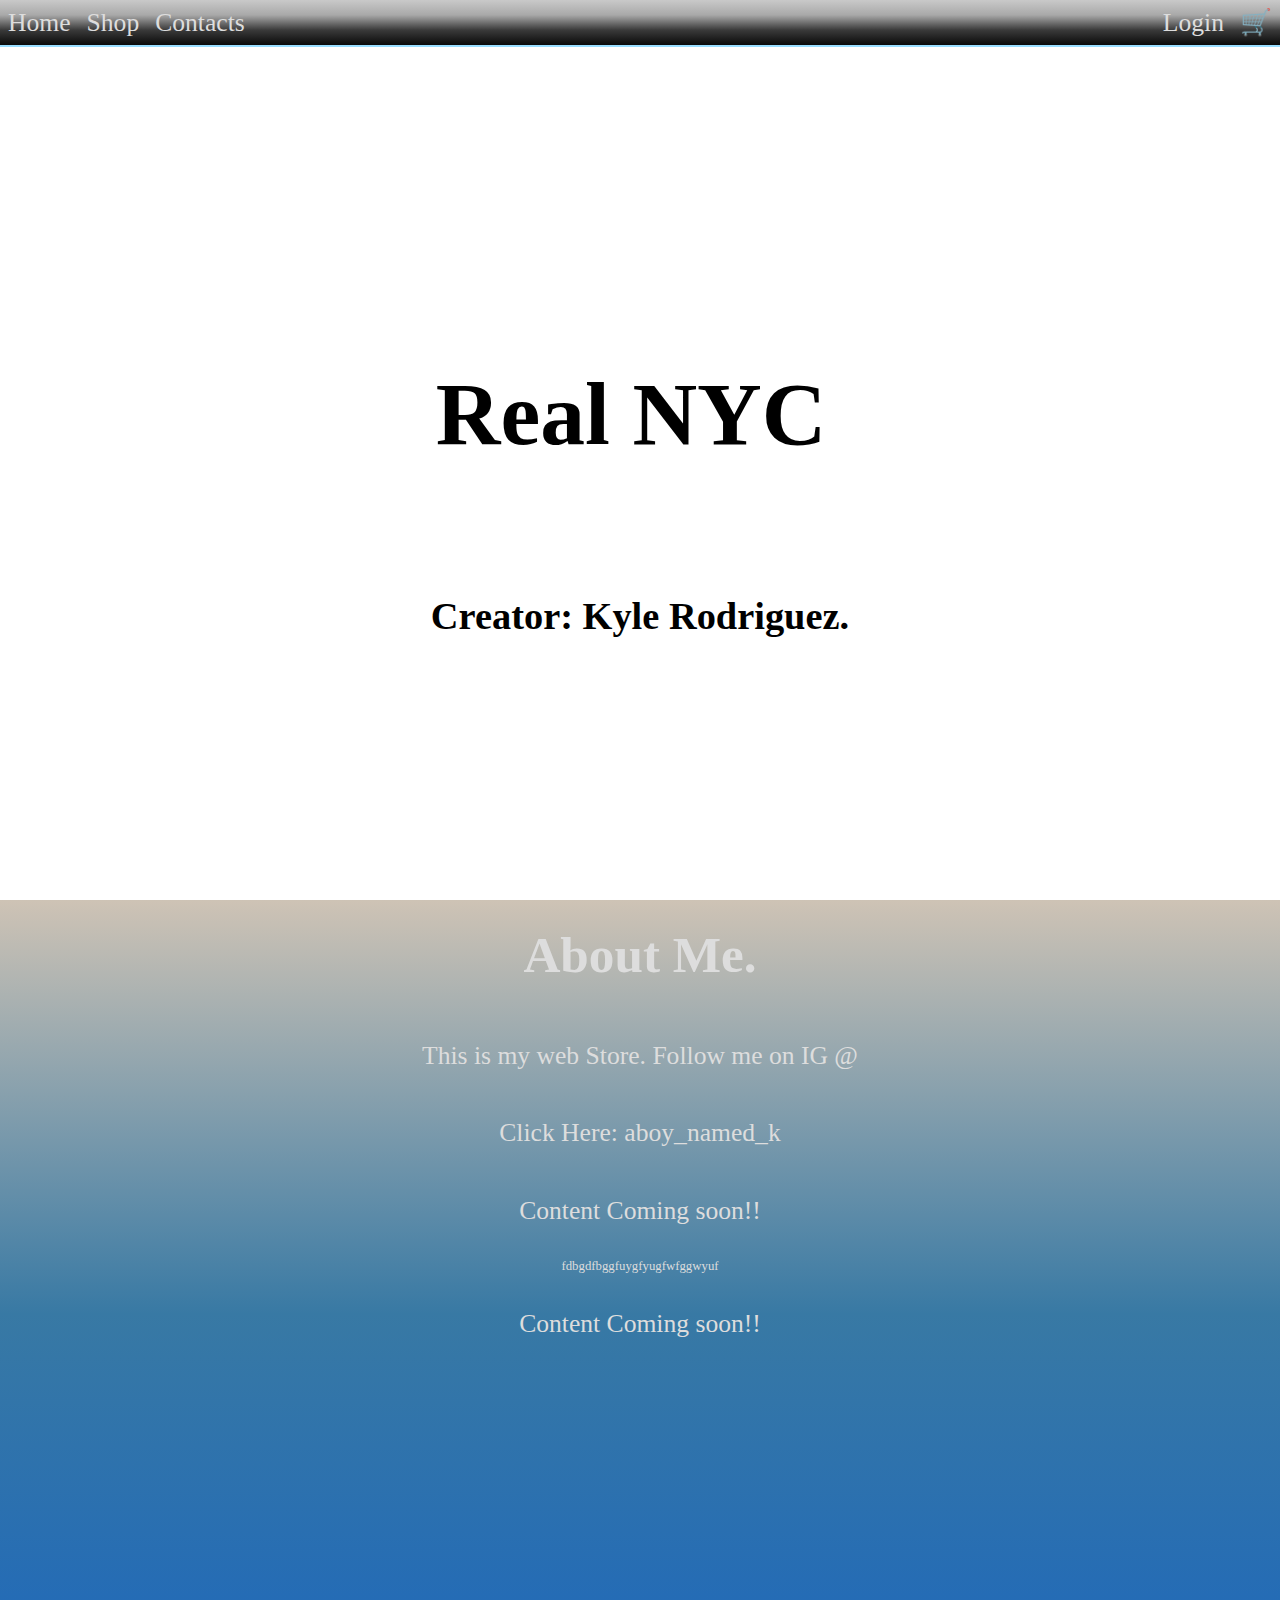
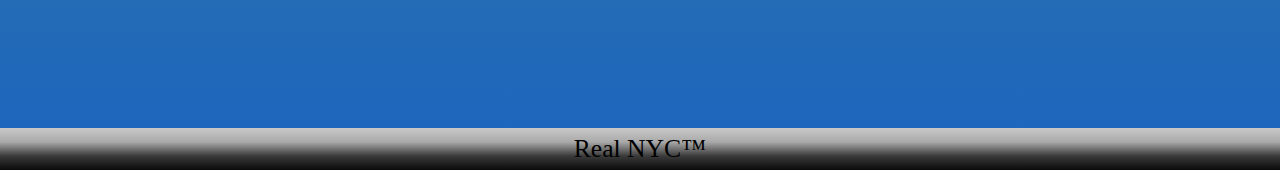
==== index.html @ 9d0abfe0 "Commit Project 1" ====
<!DOCTYPE html>
<html lang="en">

<head>

<meta charset="UTF-8">
<meta name="viewport" content="width=device-width, initial-scale=1.0">
<meta http-equiv="X-UA-Compatible" content="ie=edge">

       <title>Website Project 1</title>
       <link rel="stylesheet" href="css/reset.css">
       <link rel="stylesheet" href="css/main.css">
       <link rel="stylesheet" href="css/style.css">
       <link rel="stylesheet" href="css/mq-600-plus.css" media="(min-width:600px)">
</head>

<body>
<header>
<nav>
<ul>

        <li><a href="index.html">Home</a></li>
        <li><a href="Shop.html">Shop</a></li>
        <li><a href="Contacts.html">Contacts</a></li>
</ul>
</nav>

<nav>
<ul>
         <li><a href="Login.html">Login</a></li>
         <li><a href="Cart.html">&#128722;</a></li>
</ul>
</nav>
</header>

<section>
<article>
<h1>Real NYC</h1>
<h2>Creator: Kyle Rodriguez.</h2>

</article>
</section>

<section>
<h1>About Me.</h1>

<article>This is my web Store. Follow me on IG @ </article>

<p><a href="https://www.instagram.com/aboy_named_k/" target="_blank" rel="nofollow">Click Here: aboy_named_k</a></p>

<article>Content Coming soon!!</article>

<p1>fdbgdfbggfuygfyugfwfggwyuf</p1>

<article>Content Coming soon!!</article>

<div class="slider">

</div>

</section>

<nav>
<ul>
        <li><a href="Login.html">Login</a></li>
        <li><a href="Cart.html">&#128722;</a></li>
</ul>
</nav>

<footer>
Real NYC™

</footer>
</body>
</html>
---- css/main.css ----
body{
  display:flex;
  flex-flow:row wrap;
}

header{

  display:flex;
  width:100%;
  height:5vh;
  position:fixed;
  top:0;
  left:0;
}

nav {

  height: 100%;
}

button, li a{
  height: 100%;
  border-radius: 5px;
  background-color: transparent;
  font-size: 2.0rem;
  color: inherit;

}


ul {
  display: flex;
  font-size: 1.5rem;
  align-items: center;

}

li {
  display: flex;
  align-items: center;
}

a {
  display: flex;
  justify-content: center;
  align-items: center;
  height: 100%;
  padding: 8px;
}

header nav:nth-child(1) ul {
  justify-content: space-between;
}

header nav:nth-child(2) {
  display: none;
}

section:nth-child(2) {
  display: flex;
  width: 100%;
  height: 95vh;
  justify-content: center;
  align-items: center;
  margin-top: 5vh;
}

section:nth-child(3) {
  width: 100%;
  min-height: 92vh;
  background-color: #77008d;
}

body nav {
  width: 100%;
  height: 5vh;
  display: flex;
  justify-content: center;
  align-items: center;
}

footer {
  width: 100%;
  padding: 10px;
  min-height;
  30px;
  justify-content: center;
  align-items: center;
}
---- css/style.css ----
header, body nav {

background:linear-gradient(#C9C9C9,#A9A9A9,#3A3A3A,#0A0A0A);
border-bottom: 2px solid #99DDFF;
}

button:hover,li a:hover {

background:linear-gradient(#0A0A0A,#3A3A3A,#A9A9A9,#C9C9C9);
color:#99DDFF;
}

section:nth-child(2) {

  background-repeat:no-repeat;
  background-position:center;
  background-size:cover;
  background-attachment:fixed;
  width:2500px;
  height: 400px
  margin: auto;
  animation: slide 45s;
  animation-delay: -3s;
  animation-iteration-count: infinite;
  animation-fill-mode: forwards;
  }
  @keyframes slide {
  20%{
      background-image:url("../img/City 2.jpg");
  }
  40%{
      background-image:url("../img/City 3.jpg");
  }
  60%{
      background-image:url("../img/City 4.jpg");
  }
  80%{
      background-image:url("../img/City 5.jpg");
  }
  100%{
      background-image:url("../img/City 1.jpg");
   }
  }


section:nth-child(3) {

background:linear-gradient(#CEC3B5,#3879A4,#1C66BD);
text-align:center;
}

section h1 {

font-size: 4rem;
padding: 10px;
}

section h2 {

font-size:2rem;
padding:5px;
}

a {

font-size:2.0rem;
}

article {

font-size:2.0rem;
line-height:2.0;
padding:20px;
}

article h1 {
color: #000;
font-size:  7rem;
}

article h2 {
color: #000;
font-size: 3rem;
}

footer {

background:linear-gradient(#C9C9C9,#A9A9A9,#3A3A3A,#0A0A0A);
text-align: center;
color: #000;
font-size: 2.0rem;
}
---- css/mq-600-plus.css ----
body nav {

  display: none;
}

header, nav:nth-child(1) {

  display: flex;
  justify-content: flex-start;

}

header nav:nth-child(2) {

    display: flex;
    justify-content: flex-end;

}
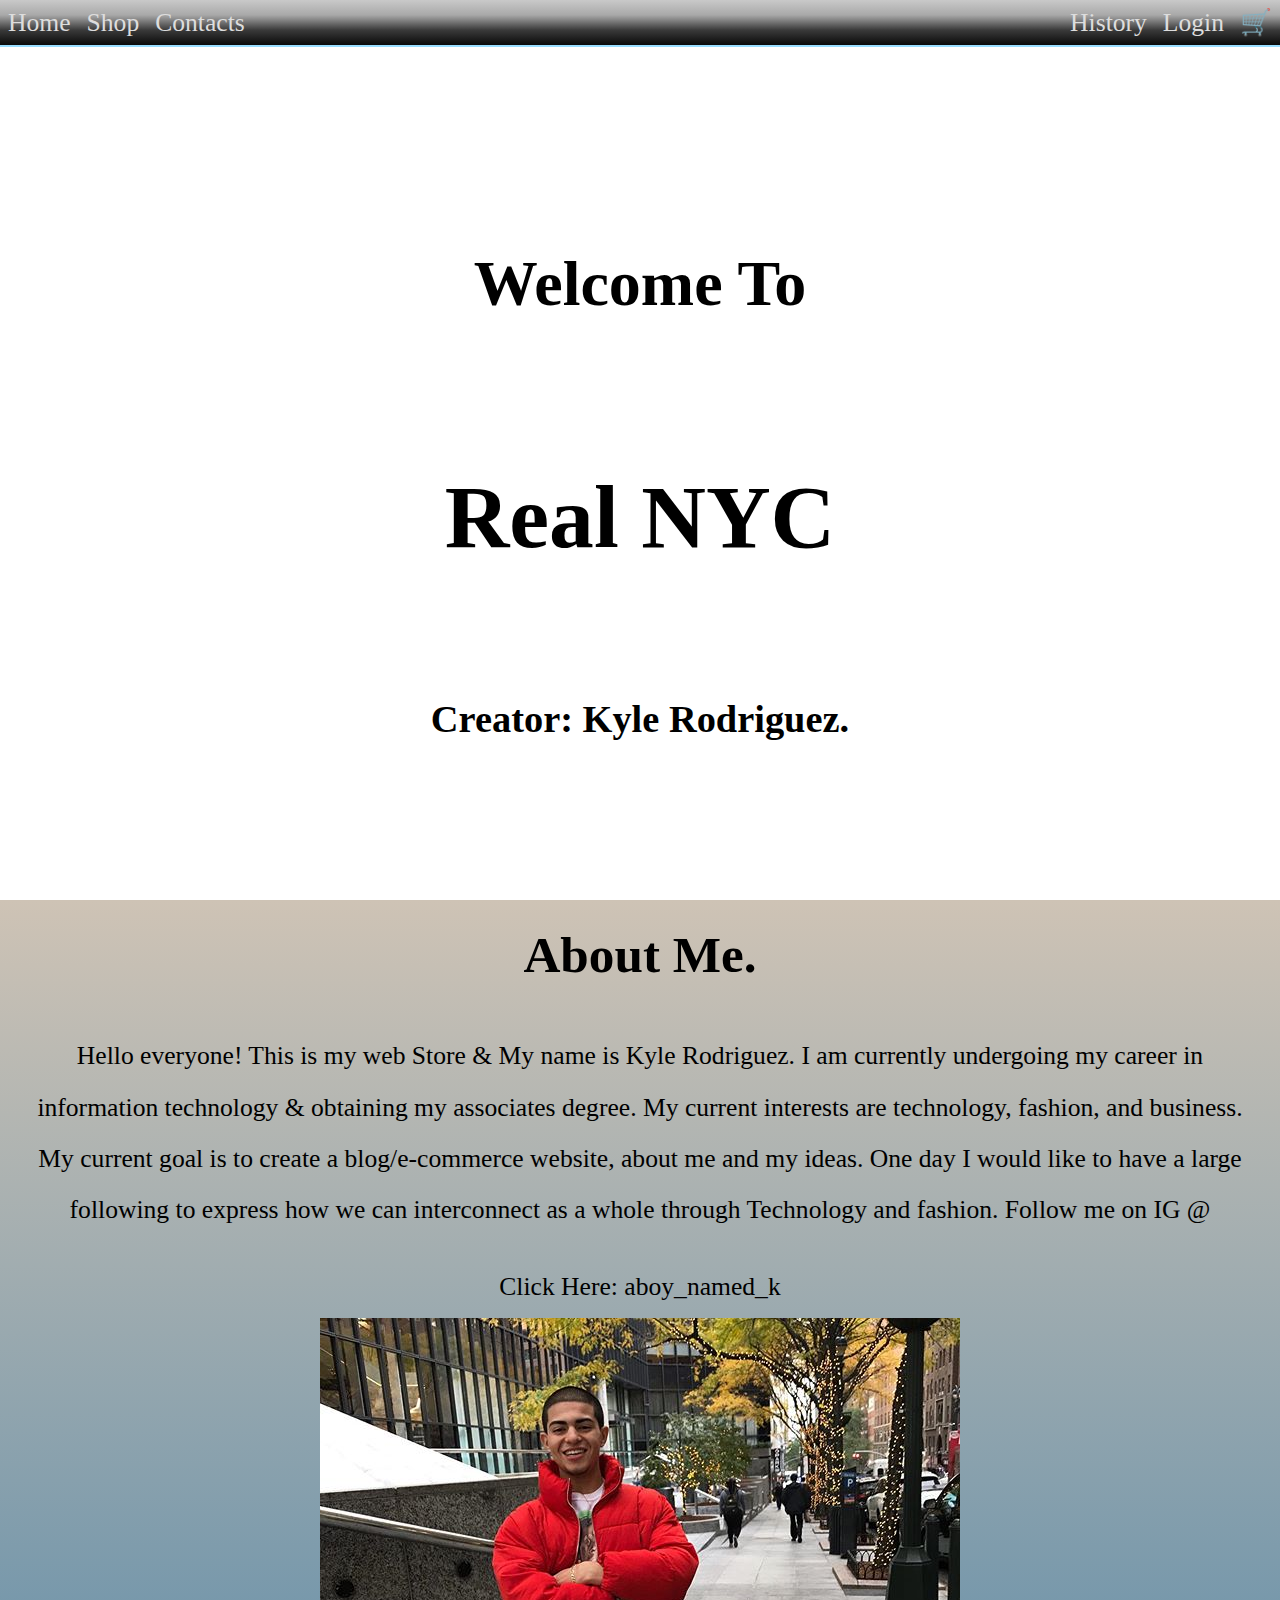
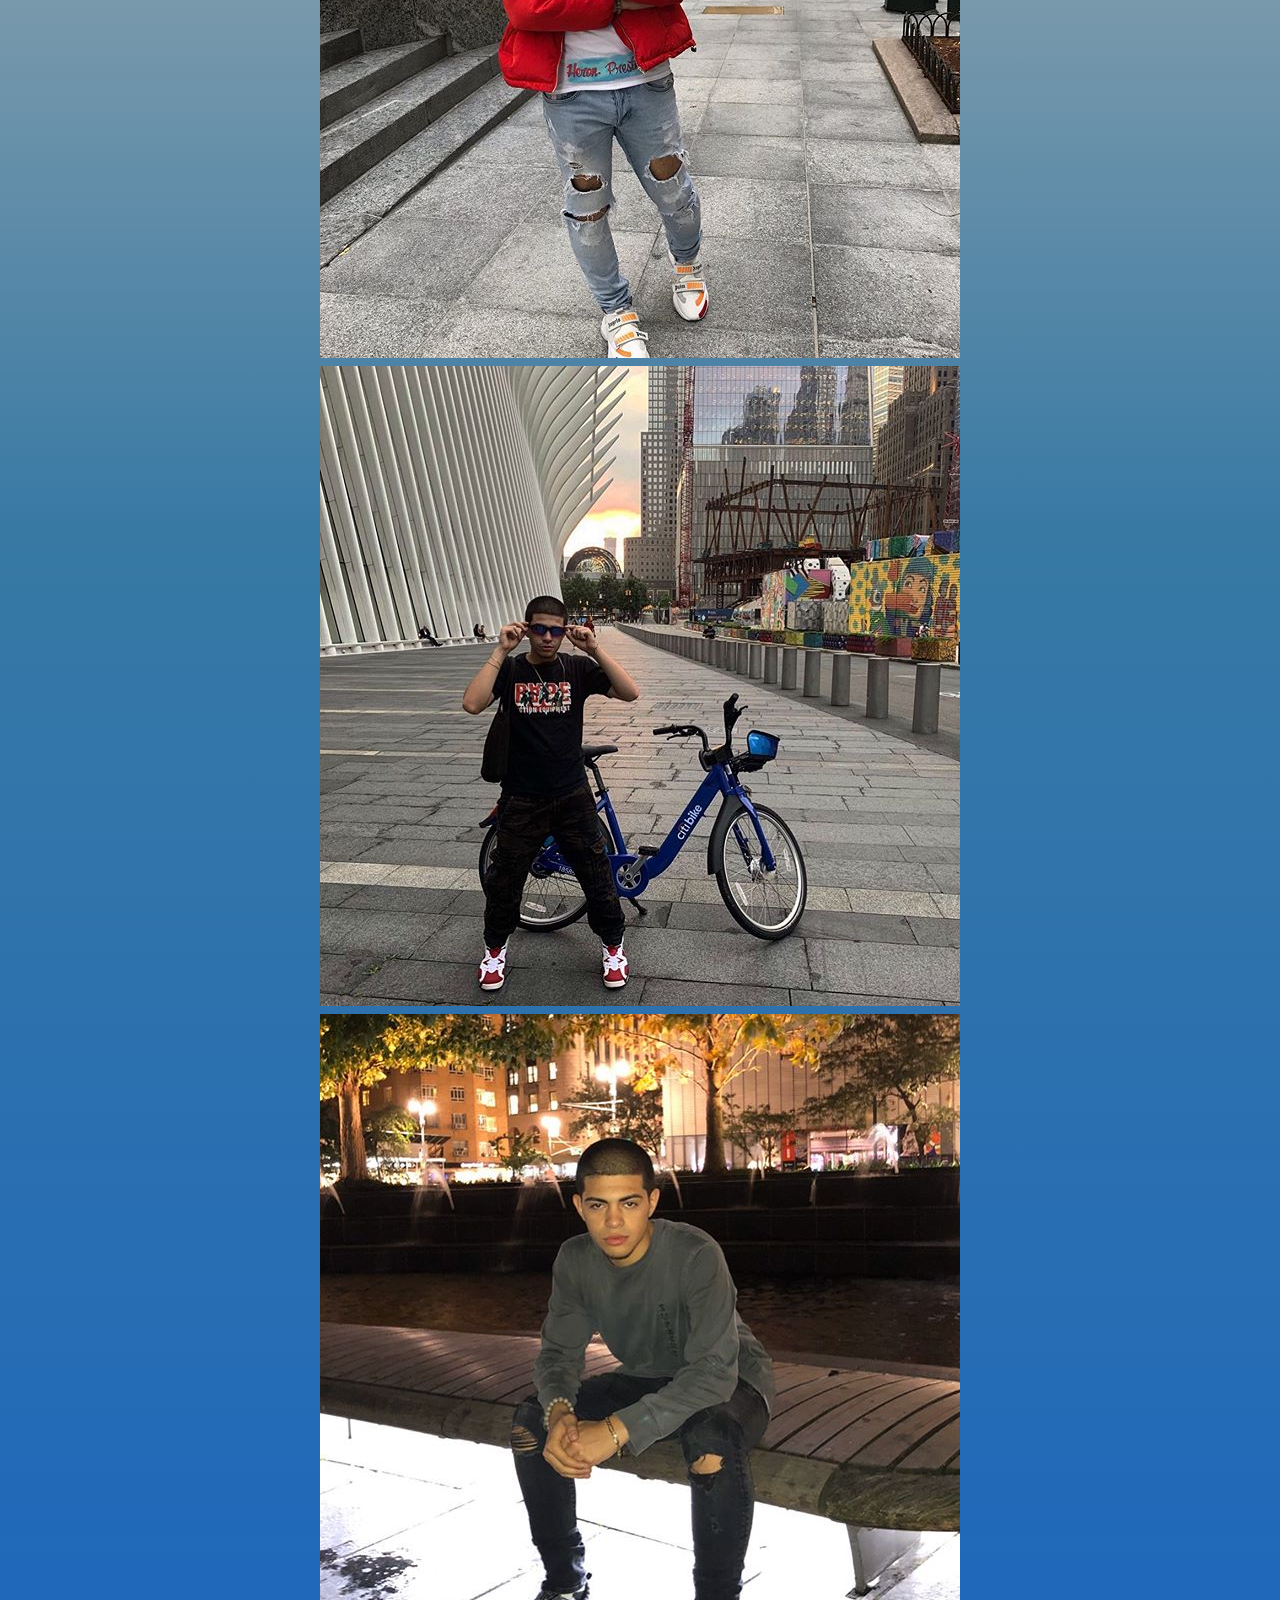
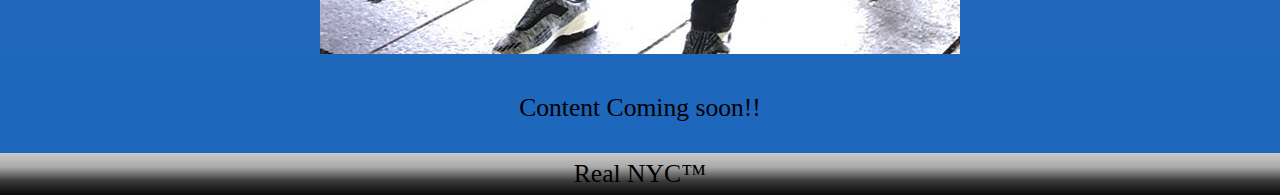
==== commit 544fbfbf: "Changes 2.0" ====
--- a/index.html
+++ b/index.html
@@ -27,6 +27,7 @@
 
 <nav>
 <ul>
+  <li><a href="History.html">History</a></li>
          <li><a href="Login.html">Login</a></li>
          <li><a href="Cart.html">&#128722;</a></li>
 </ul>
@@ -35,6 +36,7 @@
 
 <section>
 <article>
+<h3>Welcome To</h3>
 <h1>Real NYC</h1>
 <h2>Creator: Kyle Rodriguez.</h2>
 
@@ -44,24 +46,30 @@
 <section>
 <h1>About Me.</h1>
 
-<article>This is my web Store. Follow me on IG @ </article>
+<article>Hello everyone! This is my web Store & My name is Kyle Rodriguez. I am currently undergoing my career in information technology & obtaining my associates degree. My current interests are technology, fashion, and business. My current goal is to create a blog/e-commerce website, about me and my ideas. One day I would like to have a large following to express how we can interconnect as a whole through Technology and fashion. Follow me on IG @ </article>
 
 <p><a href="https://www.instagram.com/aboy_named_k/" target="_blank" rel="nofollow">Click Here: aboy_named_k</a></p>
 
-<article>Content Coming soon!!</article>
-
-<p1>fdbgdfbggfuygfyugfwfggwyuf</p1>
+<div class="internalcontainer2"><img src="img/Kyle1.jpg" alt="" width="50%"/></div>
+<div class="internalcontainer2"><img src="img/Kyle2.jpg" alt="" width="50%"/></div>
+<div class="internalcontainer2"><img src="img/Kyle3.jpg" alt="" width="50%"/></div>
 
 <article>Content Coming soon!!</article>
 
-<div class="slider">
 
-</div>
+<div class="slider"></div>
+
+
+
 
 </section>
 
+
+
+
 <nav>
 <ul>
+        <li><a href="History.html">History</a></li>
         <li><a href="Login.html">Login</a></li>
         <li><a href="Cart.html">&#128722;</a></li>
 </ul>
--- a/css/style.css
+++ b/css/style.css
@@ -49,10 +49,17 @@
 text-align:center;
 }
 
+section h3 {
+
+font-size: 4rem;
+padding: 10px;
+}
+
 section h1 {
 
 font-size: 4rem;
 padding: 10px;
+color: #000;
 }
 
 section h2 {
@@ -64,6 +71,7 @@
 a {
 
 font-size:2.0rem;
+color: #000;
 }
 
 article {
@@ -71,16 +79,26 @@
 font-size:2.0rem;
 line-height:2.0;
 padding:20px;
+color: #000;
+}
+
+article h3 {
+color: #000;
+font-size:  5rem;
+padding:5px;
+text-align:center;
 }
 
 article h1 {
 color: #000;
 font-size:  7rem;
+text-align:center;
 }
 
 article h2 {
 color: #000;
 font-size: 3rem;
+text-align:center;
 }
 
 footer {
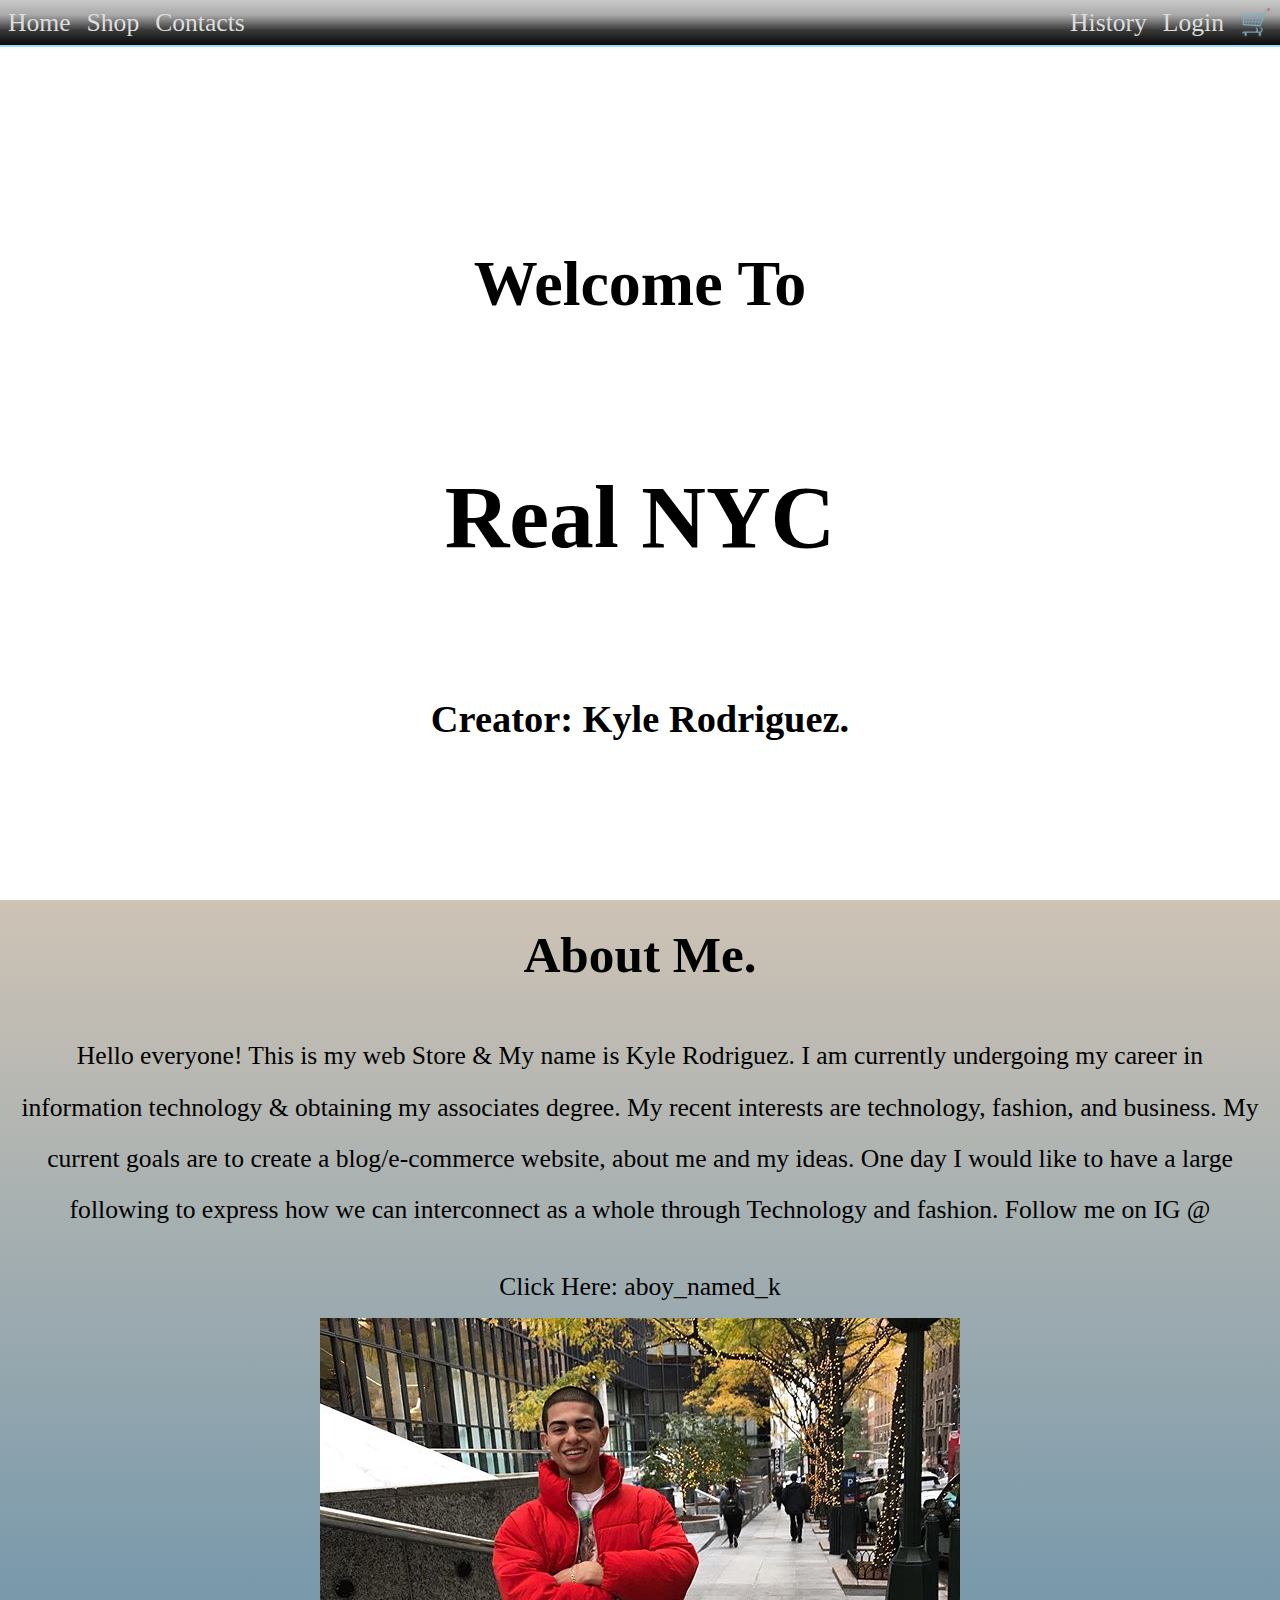
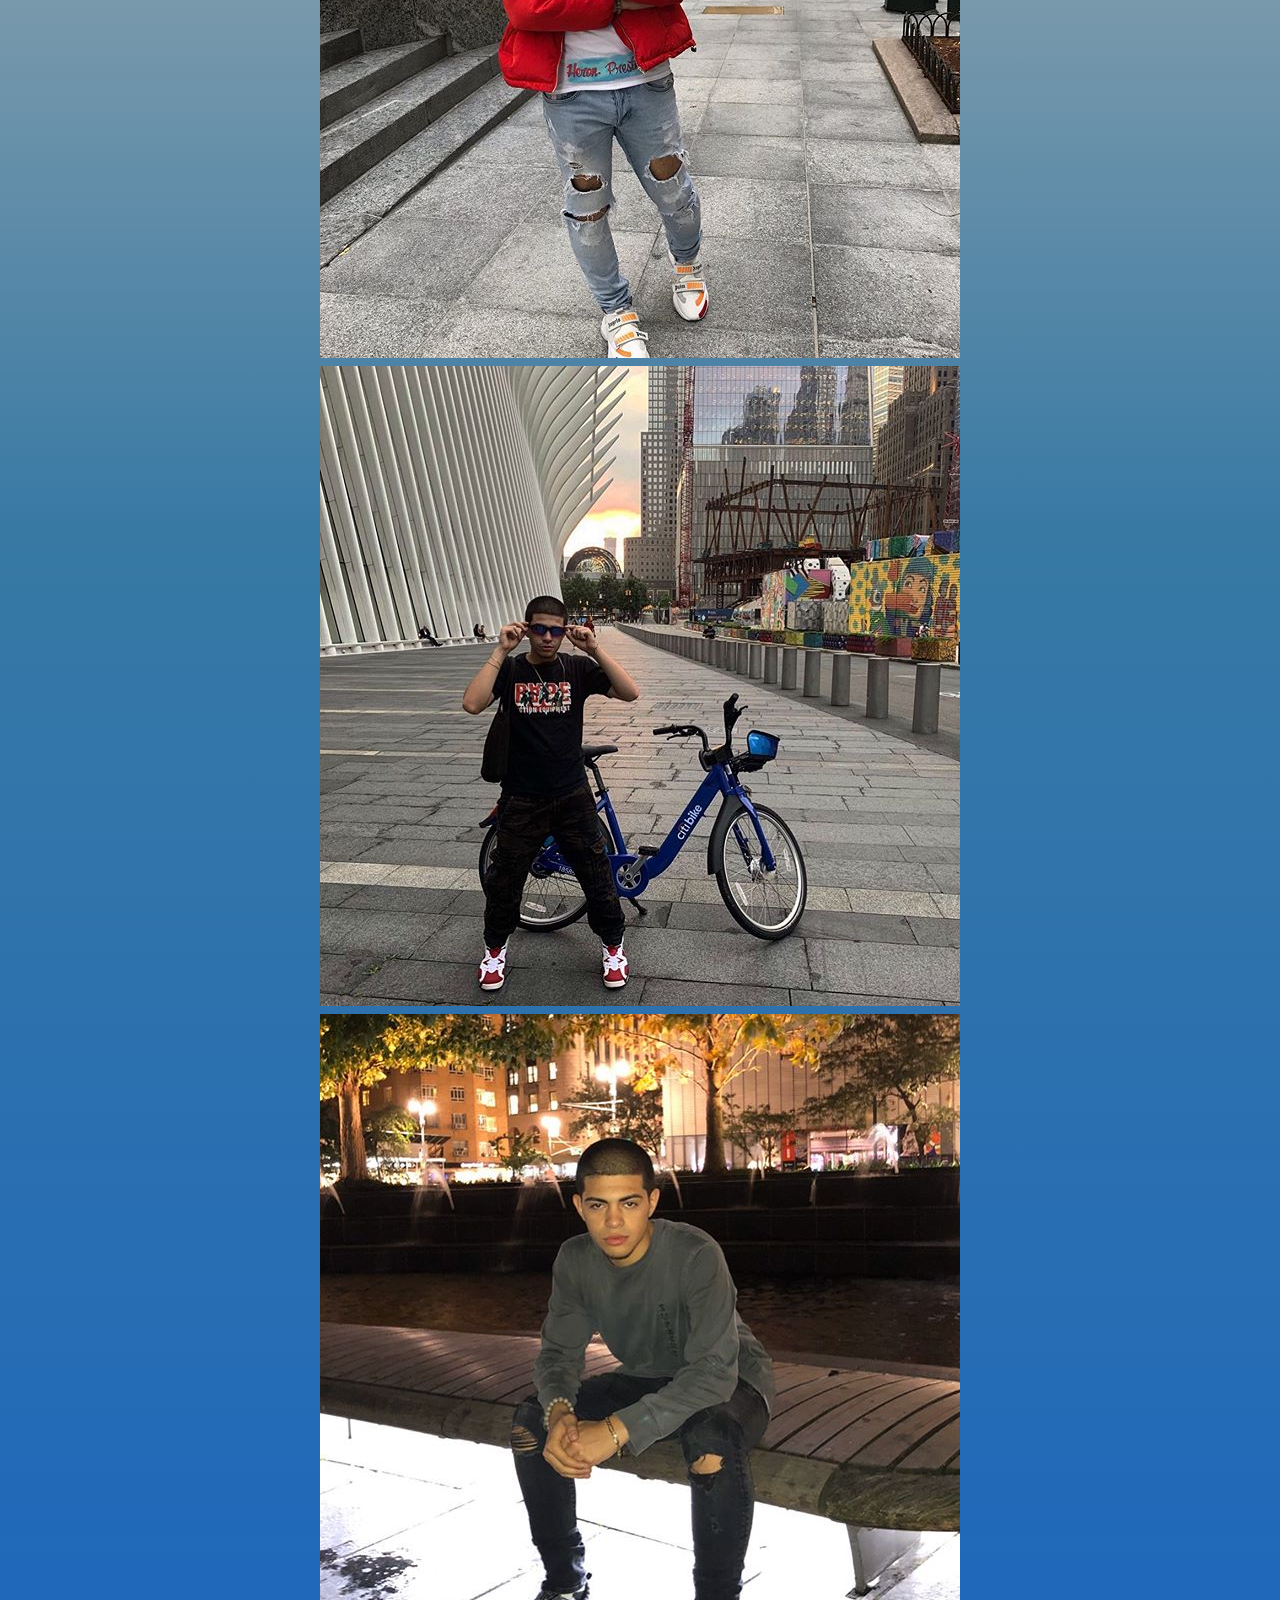
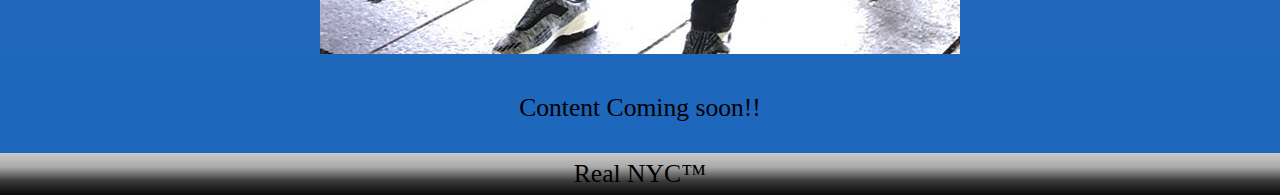
==== commit 5d02376f: "3rd commit project" ====
--- a/index.html
+++ b/index.html
@@ -46,7 +46,7 @@
 <section>
 <h1>About Me.</h1>
 
-<article>Hello everyone! This is my web Store & My name is Kyle Rodriguez. I am currently undergoing my career in information technology & obtaining my associates degree. My current interests are technology, fashion, and business. My current goal is to create a blog/e-commerce website, about me and my ideas. One day I would like to have a large following to express how we can interconnect as a whole through Technology and fashion. Follow me on IG @ </article>
+<article>Hello everyone! This is my web Store & My name is Kyle Rodriguez. I am currently undergoing my career in information technology & obtaining my associates degree. My recent interests are technology, fashion, and business. My current goals are to create a blog/e-commerce website, about me and my ideas. One day I would like to have a large following to express how we can interconnect as a whole through Technology and fashion. Follow me on IG @ </article>
 
 <p><a href="https://www.instagram.com/aboy_named_k/" target="_blank" rel="nofollow">Click Here: aboy_named_k</a></p>
 
@@ -58,7 +58,6 @@
 
 
 <div class="slider"></div>
-
 
 
 
